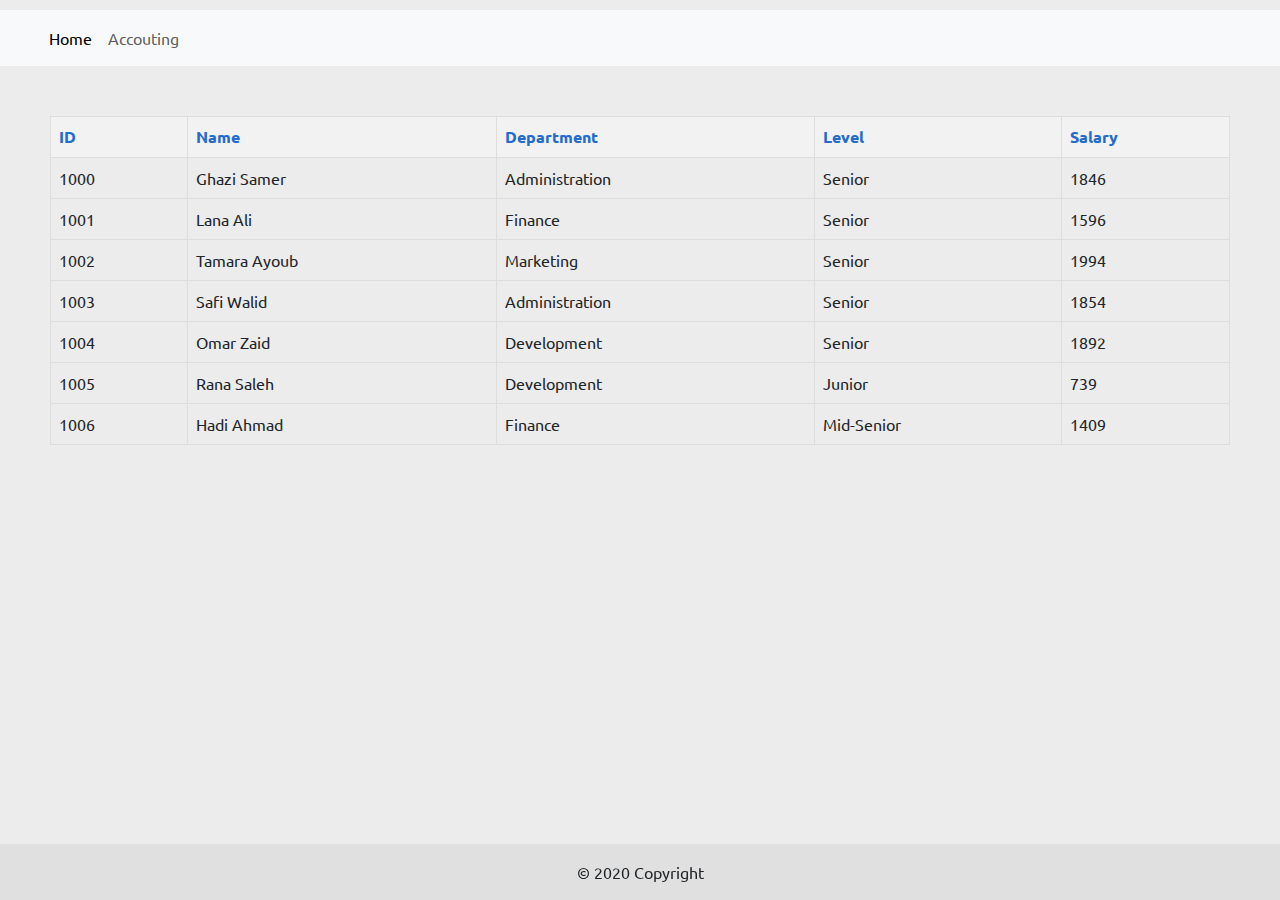
==== index.html @ 497b3b98 "changes 1-name 2- use strick" ====
<!DOCTYPE html>
<html lang="en">

<head>
    <meta charset="UTF-8">
    <meta name="viewport" content="width=device-width, initial-scale=1.0">

    <!-- Bootstrap-->
    <link href="https://cdn.jsdelivr.net/npm/bootstrap@5.3.3/dist/css/bootstrap.min.css" rel="stylesheet"
    integrity="sha384-QWTKZyjpPEjISv5WaRU9OFeRpok6YctnYmDr5pNlyT2bRjXh0JMhjY6hW+ALEwIH" crossorigin="anonymous">

    <!-- Google Font-->
    <link rel="stylesheet"
    href="https://fonts.googleapis.com/css2?family=Anek+Telugu:wght@100..800&family=Geologica:wght@100..900&family=Ubuntu:ital,wght@0,300;0,400;0,500;0,700;1,300;1,400;1,500;1,700&display=swap">

    <!--CSS File -->
    <link rel="stylesheet" href="/styling.css">

    <!-- TAB Icon-->
    <link rel="icon" href="/img/tabImg.png">

    <title>Employee Streak</title>
</head>

<body>
    <!--    ======= Hedar ======== -->
    <nav class="navbar navbar-expand-lg navbar-light bg-light">
        <a class="navbar-brand" href="#"></a>
        <button class="navbar-toggler" type="button" data-toggle="collapse" data-target="#navbarNavAltMarkup"
            aria-controls="navbarNavAltMarkup" aria-expanded="false" aria-label="Toggle navigation">
            <span class="navbar-toggler-icon"></span>
        </button>
        <div class="collapse navbar-collapse" id="navbarNavAltMarkup">
            <div class="navbar-nav">
                <a class="nav-item nav-link active" href="/index.html">Home </a>
                <a class="nav-item nav-link" href="/accounting.html">Accouting</a>
            </div>
        </div>
    </nav>
    
    <!-- ======= Employee Table ========= -->
    <div class="tableContent">
        <table>
            <thead>
                <tr>
                    <th>ID</th>
                    <th>Name</th>
                    <th>Department</th>
                    <th>Level</th>
                    <th>Salary</th>
                </tr>
            </thead>
            <tbody id="employeeTableBody">
                <!-- Employee data will be inserted here dynamically -->
            </tbody>
        </table>
    </div>

    <!-- ========= Footer ===========-->

    <footer class="fixed-bottom text-center text-lg-start">
        <!-- Copyright -->
        <div class="text-center p-3" style="background-color: rgba(0, 0, 0, 0.05);">
            © 2020 Copyright
        </div>
        <!-- Copyright -->
    </footer>

    <script src="/app.js"> </script>
</body>

</html>
---- styling.css ----
body {
    background-color: rgba(206, 206, 206, 0.393);
    font-family: "Ubuntu", sans-serif;

}
.navbar{
    margin-top: 10px;
    margin-bottom: 20px;
 
 
}
.navbar-brand{
    margin-left: 25px;
}
.tableContent{
    margin: 50px;
    border-radius: 50PX;

}
 th {
    color: rgb(35, 108, 203); /* Change the color as needed */
}

table {
    width: 100%;
    border-collapse: collapse;
    margin-bottom: 20px;
}
th, td {
    border: 1px solid #ddd;
    padding: 8px;
    text-align: left;
}
th {
    background-color: #f2f2f2;
}
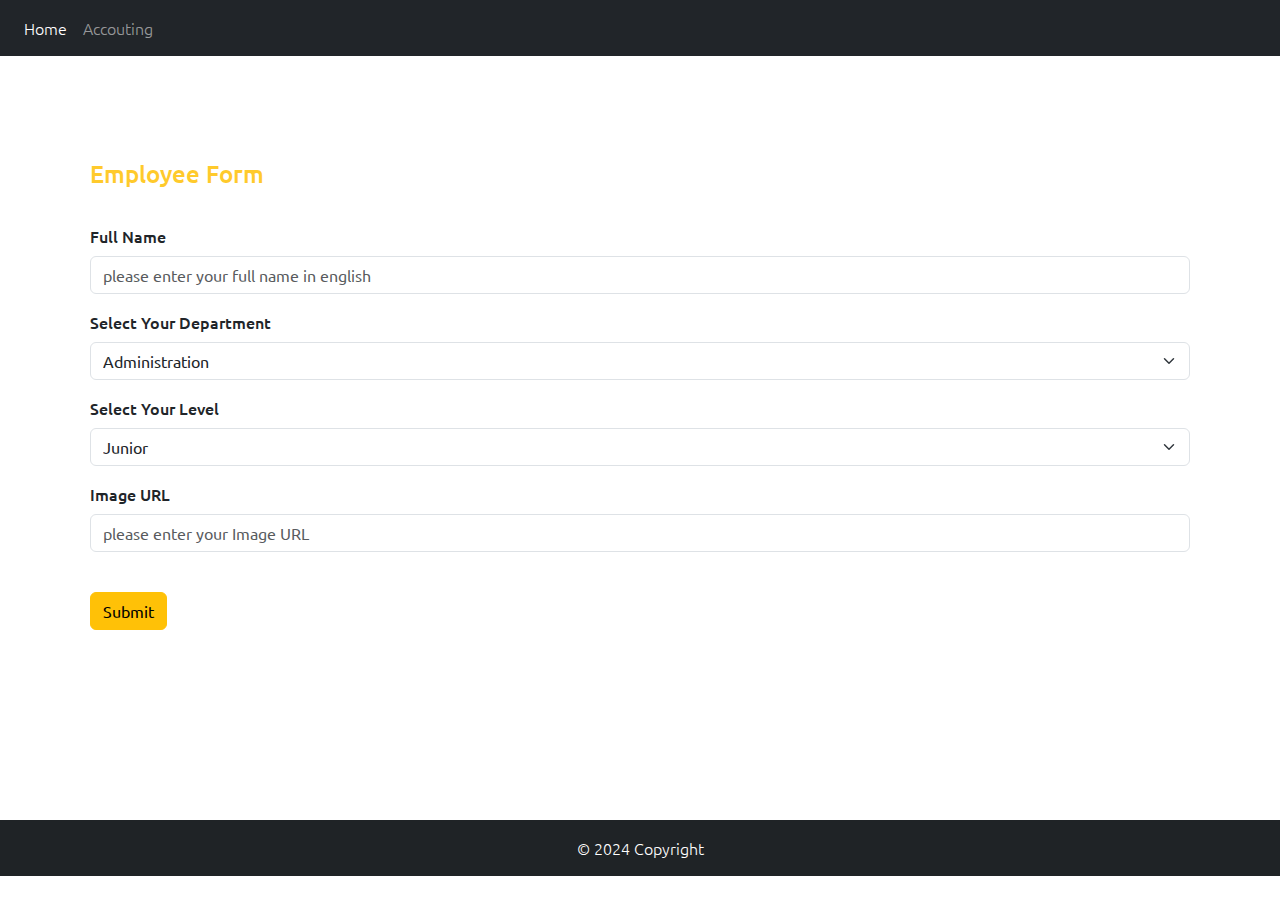
==== commit 46b441e1: "lab 08" ====
--- a/index.html
+++ b/index.html
@@ -7,11 +7,11 @@
 
     <!-- Bootstrap-->
     <link href="https://cdn.jsdelivr.net/npm/bootstrap@5.3.3/dist/css/bootstrap.min.css" rel="stylesheet"
-    integrity="sha384-QWTKZyjpPEjISv5WaRU9OFeRpok6YctnYmDr5pNlyT2bRjXh0JMhjY6hW+ALEwIH" crossorigin="anonymous">
+        integrity="sha384-QWTKZyjpPEjISv5WaRU9OFeRpok6YctnYmDr5pNlyT2bRjXh0JMhjY6hW+ALEwIH" crossorigin="anonymous">
 
     <!-- Google Font-->
     <link rel="stylesheet"
-    href="https://fonts.googleapis.com/css2?family=Anek+Telugu:wght@100..800&family=Geologica:wght@100..900&family=Ubuntu:ital,wght@0,300;0,400;0,500;0,700;1,300;1,400;1,500;1,700&display=swap">
+        href="https://fonts.googleapis.com/css2?family=Anek+Telugu:wght@100..800&family=Geologica:wght@100..900&family=Ubuntu:ital,wght@0,300;0,400;0,500;0,700;1,300;1,400;1,500;1,700&display=swap">
 
     <!--CSS File -->
     <link rel="stylesheet" href="/styling.css">
@@ -24,7 +24,7 @@
 
 <body>
     <!--    ======= Hedar ======== -->
-    <nav class="navbar navbar-expand-lg navbar-light bg-light">
+    <nav class="navbar navbar-expand-lg navbar-dark bg-dark">
         <a class="navbar-brand" href="#"></a>
         <button class="navbar-toggler" type="button" data-toggle="collapse" data-target="#navbarNavAltMarkup"
             aria-controls="navbarNavAltMarkup" aria-expanded="false" aria-label="Toggle navigation">
@@ -37,31 +37,62 @@
             </div>
         </div>
     </nav>
-    
-    <!-- ======= Employee Table ========= -->
-    <div class="tableContent">
-        <table>
-            <thead>
-                <tr>
-                    <th>ID</th>
-                    <th>Name</th>
-                    <th>Department</th>
-                    <th>Level</th>
-                    <th>Salary</th>
-                </tr>
-            </thead>
-            <tbody id="employeeTableBody">
-                <!-- Employee data will be inserted here dynamically -->
-            </tbody>
-        </table>
+    <!-- ================================= Employee Form ================================ -->
+    <div class="container">
+        <form id="formId">
+            <fieldset>
+                <legend class="employeeForm">Employee Form</legend> <br><br>
+                <!-- Text input name -->
+                <div class="mb-3">
+                    <label for="fullName" class="form-label">Full Name</label>
+                    <input type="text" id="fullName" class="form-control"
+                        placeholder="please enter your full name in english">
+                </div>
+                <!-- first selection -->
+                <div class="mb-3">
+                    <label for="selectDepartment" class="form-label">Select Your Department</label>
+                    <select id="selectDepartment" class="form-select">
+                        <option value="Administration">Administration</option>
+                        <option value="Marketing">Marketing</option>
+                        <option value="Development">Development</option>
+                        <option value="Finance">Finance</option>
+                    </select>
+                </div>
+                <!-- second selection -->
+                <div class="mb-3">
+                    <label for="selectLevel" class="form-label">Select Your Level</label>
+                    <select id="selectLevel" class="form-select">
+                        <option value="Junior">Junior</option>
+                        <option value="Mid-Senior">Mid-Senior</option>
+                        <option value="Senior">Senior</option>
+                    </select>
+                </div>
+                <!-- image input -->
+                <div class="mb-3">
+                    <label for="imageInput" class="form-label">Image URL</label>
+                    <input type="text" id="imageInput" class="form-control" placeholder="please enter your Image URL">
+                </div>
+                <!-- submit button -->
+                <br>
+                <input type="submit" value="Submit" class="btn btn-warning">
+            </fieldset>
+        </form>
     </div>
+
+    <!-- =========== Employee Card ============= -->
+    <div class="container">
+        <section id="cardContainer" class="cardContainer">
+
+        </section>
+    </div>
+
 
     <!-- ========= Footer ===========-->
 
-    <footer class="fixed-bottom text-center text-lg-start">
+    <footer class="text-center text-lg-start bg-dark text-white">
         <!-- Copyright -->
         <div class="text-center p-3" style="background-color: rgba(0, 0, 0, 0.05);">
-            © 2020 Copyright
+            © 2024 Copyright
         </div>
         <!-- Copyright -->
     </footer>
--- a/styling.css
+++ b/styling.css
@@ -1,4 +1,4 @@
-
+/* 
 body {
     background-color: rgba(206, 206, 206, 0.393);
     font-family: "Ubuntu", sans-serif;
@@ -20,8 +20,8 @@
 }
  th {
     color: rgb(35, 108, 203); /* Change the color as needed */
-}
-
+/*}
+/*
 table {
     width: 100%;
     border-collapse: collapse;
@@ -34,4 +34,70 @@
 }
 th {
     background-color: #f2f2f2;
-}+} */
+
+body{
+    font-family: "Ubuntu", sans-serif;
+    font-weight: 300;
+    font-style: normal;
+}
+.employeeForm{
+    font-weight: 500;
+    color: #FFCA2C;
+}
+.form-label{
+    font-weight: 500;
+}
+.container{
+    padding: 20px;
+    margin-top: 80px;
+}
+
+/* Employee card container */
+.cardContainer {
+    display: flex;
+    flex-wrap: wrap;
+    justify-content: center;
+    margin-bottom: 50px ;
+}
+
+/* Employee card */
+.employeeCard {
+    width: 300px;
+    margin: 10px;
+    padding: 20px;
+    border: 1px solid #ccc;
+    border-radius: 10px;
+    box-shadow: 0 4px 8px rgba(0, 0, 0, 0.1);
+}
+
+/* Employee image */
+.employeeImage {
+    width: 100%;
+    height: auto;
+    border-radius: 5px;
+    margin-bottom: 10px;
+}
+
+/* Employee details */
+.employeeDetails {
+    font-size: 16px;
+}
+
+/* Employee name */
+.employeeName {
+    font-weight: bold;
+    margin-bottom: 5px;
+}
+
+/* Employee department and level */
+.employeeDepartment,
+.employeeLevel {
+    margin-bottom: 5px;
+}
+
+/* Employee ID */
+.employeeID {
+    font-size: 14px;
+    color: #666;
+}
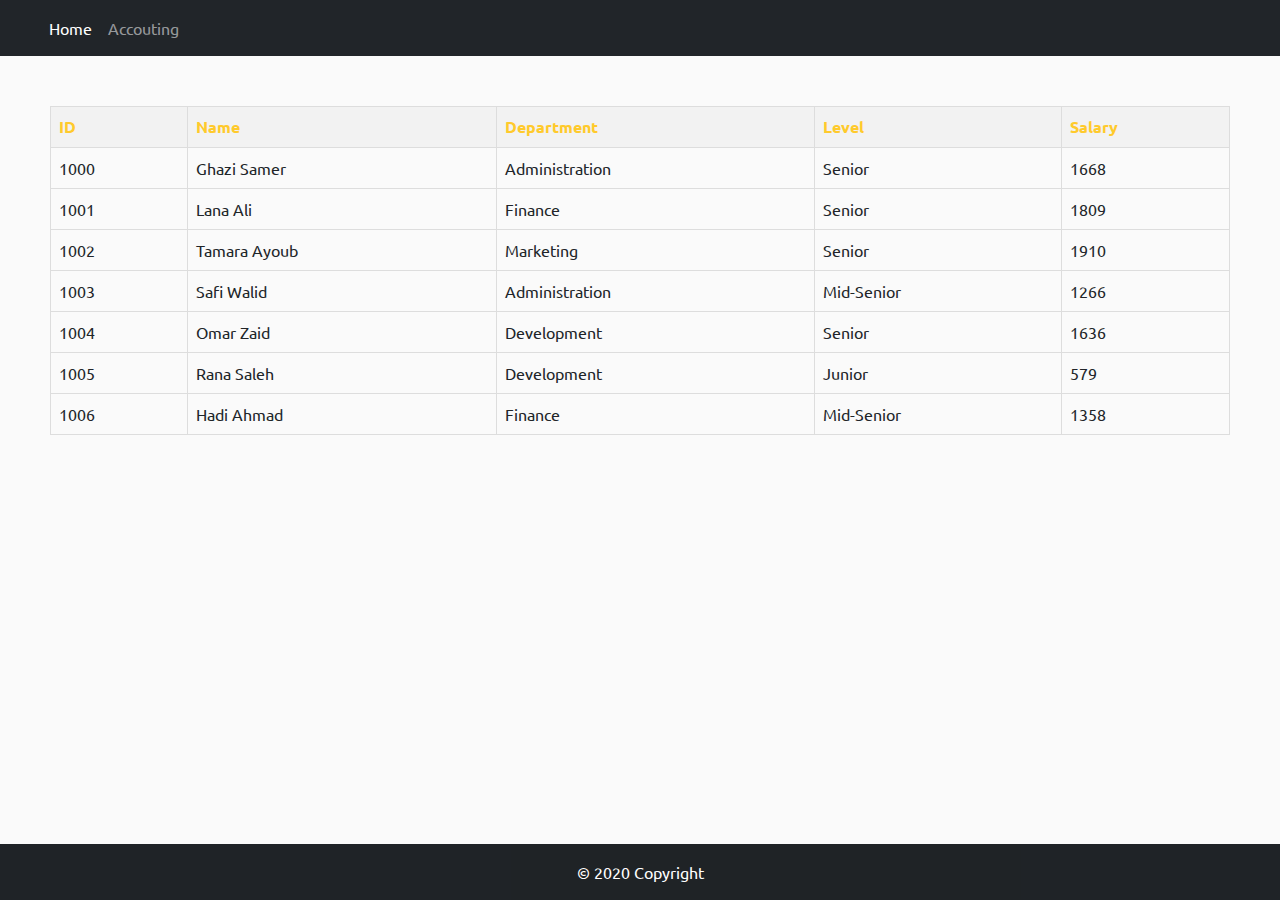
==== commit b67755b9: "Fix lab07" ====
--- a/index.html
+++ b/index.html
@@ -7,17 +7,17 @@
 
     <!-- Bootstrap-->
     <link href="https://cdn.jsdelivr.net/npm/bootstrap@5.3.3/dist/css/bootstrap.min.css" rel="stylesheet"
-        integrity="sha384-QWTKZyjpPEjISv5WaRU9OFeRpok6YctnYmDr5pNlyT2bRjXh0JMhjY6hW+ALEwIH" crossorigin="anonymous">
+    integrity="sha384-QWTKZyjpPEjISv5WaRU9OFeRpok6YctnYmDr5pNlyT2bRjXh0JMhjY6hW+ALEwIH" crossorigin="anonymous">
 
     <!-- Google Font-->
     <link rel="stylesheet"
-        href="https://fonts.googleapis.com/css2?family=Anek+Telugu:wght@100..800&family=Geologica:wght@100..900&family=Ubuntu:ital,wght@0,300;0,400;0,500;0,700;1,300;1,400;1,500;1,700&display=swap">
+    href="https://fonts.googleapis.com/css2?family=Anek+Telugu:wght@100..800&family=Geologica:wght@100..900&family=Ubuntu:ital,wght@0,300;0,400;0,500;0,700;1,300;1,400;1,500;1,700&display=swap">
 
     <!--CSS File -->
-    <link rel="stylesheet" href="/styling.css">
+    <link rel="stylesheet" href="styling.css">
 
     <!-- TAB Icon-->
-    <link rel="icon" href="/img/tabImg.png">
+    <link rel="icon" href="img/tabImg.png">
 
     <title>Employee Streak</title>
 </head>
@@ -32,72 +32,40 @@
         </button>
         <div class="collapse navbar-collapse" id="navbarNavAltMarkup">
             <div class="navbar-nav">
-                <a class="nav-item nav-link active" href="/index.html">Home </a>
-                <a class="nav-item nav-link" href="/accounting.html">Accouting</a>
+                <a class="nav-item nav-link active" href="index.html">Home </a>
+                <a class="nav-item nav-link" href="accounting.html">Accouting</a>
             </div>
         </div>
     </nav>
-    <!-- ================================= Employee Form ================================ -->
-    <div class="container">
-        <form id="formId">
-            <fieldset>
-                <legend class="employeeForm">Employee Form</legend> <br><br>
-                <!-- Text input name -->
-                <div class="mb-3">
-                    <label for="fullName" class="form-label">Full Name</label>
-                    <input type="text" id="fullName" class="form-control"
-                        placeholder="please enter your full name in english">
-                </div>
-                <!-- first selection -->
-                <div class="mb-3">
-                    <label for="selectDepartment" class="form-label">Select Your Department</label>
-                    <select id="selectDepartment" class="form-select">
-                        <option value="Administration">Administration</option>
-                        <option value="Marketing">Marketing</option>
-                        <option value="Development">Development</option>
-                        <option value="Finance">Finance</option>
-                    </select>
-                </div>
-                <!-- second selection -->
-                <div class="mb-3">
-                    <label for="selectLevel" class="form-label">Select Your Level</label>
-                    <select id="selectLevel" class="form-select">
-                        <option value="Junior">Junior</option>
-                        <option value="Mid-Senior">Mid-Senior</option>
-                        <option value="Senior">Senior</option>
-                    </select>
-                </div>
-                <!-- image input -->
-                <div class="mb-3">
-                    <label for="imageInput" class="form-label">Image URL</label>
-                    <input type="text" id="imageInput" class="form-control" placeholder="please enter your Image URL">
-                </div>
-                <!-- submit button -->
-                <br>
-                <input type="submit" value="Submit" class="btn btn-warning">
-            </fieldset>
-        </form>
+    <!-- ======= Employee Table ========= -->
+    <div class="tableContent">
+        <table>
+            <thead>
+                <tr>
+                    <th>ID</th>
+                    <th>Name</th>
+                    <th>Department</th>
+                    <th>Level</th>
+                    <th>Salary</th>
+                </tr>
+            </thead>
+            <tbody id="employeeTableBody">
+                <!-- Employee data will be inserted here dynamically -->
+            </tbody>
+        </table>
     </div>
-
-    <!-- =========== Employee Card ============= -->
-    <div class="container">
-        <section id="cardContainer" class="cardContainer">
-
-        </section>
-    </div>
-
 
     <!-- ========= Footer ===========-->
 
-    <footer class="text-center text-lg-start bg-dark text-white">
+    <footer class="fixed-bottom text-center text-lg-start bg-dark text-white">
         <!-- Copyright -->
         <div class="text-center p-3" style="background-color: rgba(0, 0, 0, 0.05);">
-            © 2024 Copyright
+            © 2020 Copyright
         </div>
         <!-- Copyright -->
     </footer>
 
-    <script src="/app.js"> </script>
+    <script src="app.js"> </script>
 </body>
 
 </html>--- a/styling.css
+++ b/styling.css
@@ -1,11 +1,11 @@
-/* 
+
 body {
-    background-color: rgba(206, 206, 206, 0.393);
+    background-color: rgba(242, 242, 242, 0.393);
     font-family: "Ubuntu", sans-serif;
 
 }
 .navbar{
-    margin-top: 10px;
+
     margin-bottom: 20px;
  
  
@@ -19,85 +19,19 @@
 
 }
  th {
-    color: rgb(35, 108, 203); /* Change the color as needed */
-/*}
-/*
+    color:#FFCA2C; /* Change the color as needed */
+}
+
 table {
     width: 100%;
     border-collapse: collapse;
     margin-bottom: 20px;
 }
 th, td {
-    border: 1px solid #ddd;
+    border: 1px solid #dddddd;
     padding: 8px;
     text-align: left;
 }
 th {
     background-color: #f2f2f2;
-} */
-
-body{
-    font-family: "Ubuntu", sans-serif;
-    font-weight: 300;
-    font-style: normal;
-}
-.employeeForm{
-    font-weight: 500;
-    color: #FFCA2C;
-}
-.form-label{
-    font-weight: 500;
-}
-.container{
-    padding: 20px;
-    margin-top: 80px;
-}
-
-/* Employee card container */
-.cardContainer {
-    display: flex;
-    flex-wrap: wrap;
-    justify-content: center;
-    margin-bottom: 50px ;
-}
-
-/* Employee card */
-.employeeCard {
-    width: 300px;
-    margin: 10px;
-    padding: 20px;
-    border: 1px solid #ccc;
-    border-radius: 10px;
-    box-shadow: 0 4px 8px rgba(0, 0, 0, 0.1);
-}
-
-/* Employee image */
-.employeeImage {
-    width: 100%;
-    height: auto;
-    border-radius: 5px;
-    margin-bottom: 10px;
-}
-
-/* Employee details */
-.employeeDetails {
-    font-size: 16px;
-}
-
-/* Employee name */
-.employeeName {
-    font-weight: bold;
-    margin-bottom: 5px;
-}
-
-/* Employee department and level */
-.employeeDepartment,
-.employeeLevel {
-    margin-bottom: 5px;
-}
-
-/* Employee ID */
-.employeeID {
-    font-size: 14px;
-    color: #666;
-}
+}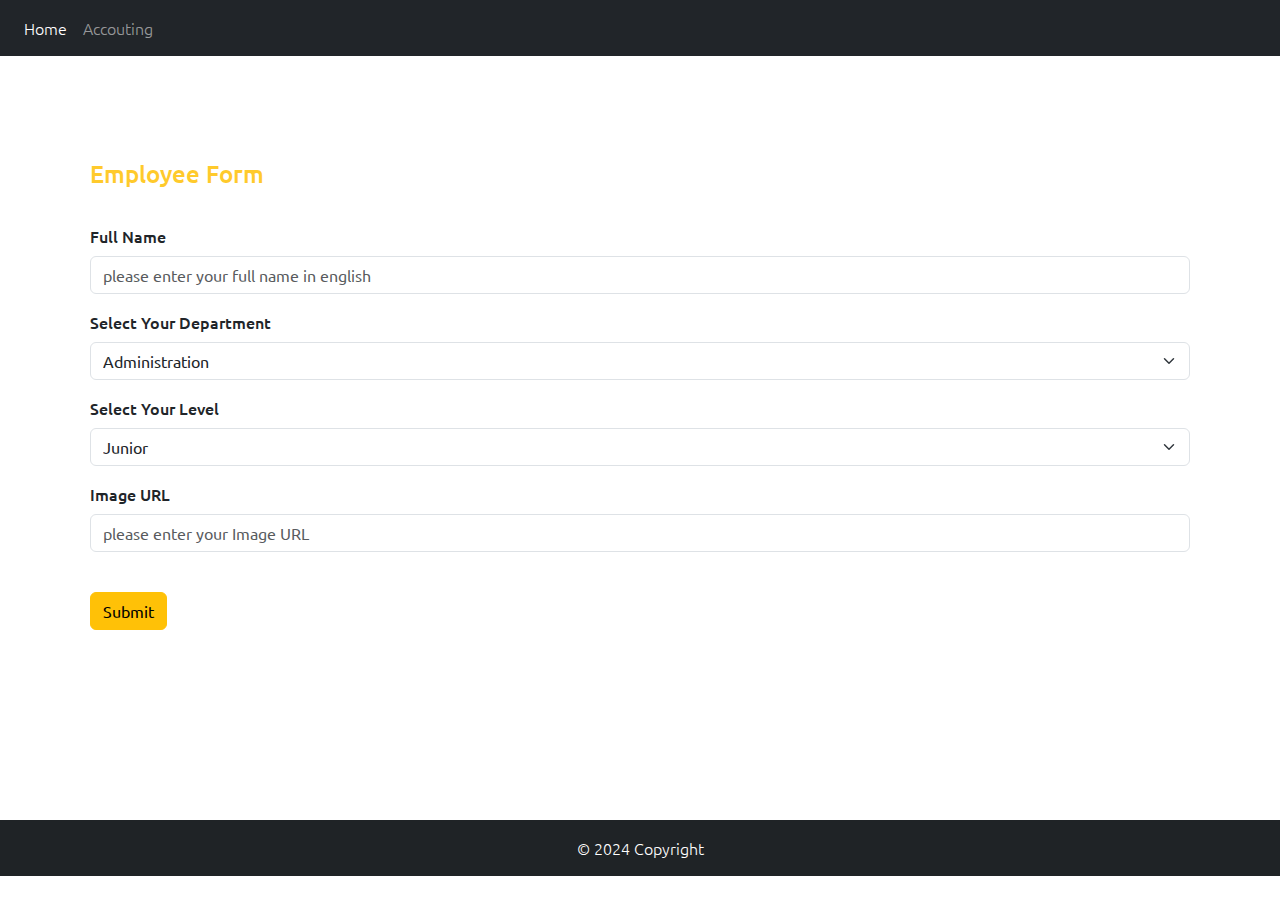
==== commit 6ed224d0: "solve lab#9 localStorage" ====
--- a/index.html
+++ b/index.html
@@ -7,11 +7,11 @@
 
     <!-- Bootstrap-->
     <link href="https://cdn.jsdelivr.net/npm/bootstrap@5.3.3/dist/css/bootstrap.min.css" rel="stylesheet"
-    integrity="sha384-QWTKZyjpPEjISv5WaRU9OFeRpok6YctnYmDr5pNlyT2bRjXh0JMhjY6hW+ALEwIH" crossorigin="anonymous">
+        integrity="sha384-QWTKZyjpPEjISv5WaRU9OFeRpok6YctnYmDr5pNlyT2bRjXh0JMhjY6hW+ALEwIH" crossorigin="anonymous">
 
     <!-- Google Font-->
     <link rel="stylesheet"
-    href="https://fonts.googleapis.com/css2?family=Anek+Telugu:wght@100..800&family=Geologica:wght@100..900&family=Ubuntu:ital,wght@0,300;0,400;0,500;0,700;1,300;1,400;1,500;1,700&display=swap">
+        href="https://fonts.googleapis.com/css2?family=Anek+Telugu:wght@100..800&family=Geologica:wght@100..900&family=Ubuntu:ital,wght@0,300;0,400;0,500;0,700;1,300;1,400;1,500;1,700&display=swap">
 
     <!--CSS File -->
     <link rel="stylesheet" href="styling.css">
@@ -37,30 +37,58 @@
             </div>
         </div>
     </nav>
-    <!-- ======= Employee Table ========= -->
-    <div class="tableContent">
-        <table>
-            <thead>
-                <tr>
-                    <th>ID</th>
-                    <th>Name</th>
-                    <th>Department</th>
-                    <th>Level</th>
-                    <th>Salary</th>
-                </tr>
-            </thead>
-            <tbody id="employeeTableBody">
-                <!-- Employee data will be inserted here dynamically -->
-            </tbody>
-        </table>
+    
+    <!-- ================================= Employee Form ================================ -->
+    <div class="container">
+        <form id="formId">
+            <fieldset>
+                <legend class="employeeForm">Employee Form</legend> <br><br>
+                <div class="mb-3">
+                    <label for="fullName" class="form-label">Full Name</label>
+                    <input type="text" id="fullName" class="form-control"
+                        placeholder="please enter your full name in english">
+                </div>
+                <div class="mb-3">
+                    <label for="selectDepartment" class="form-label">Select Your Department</label>
+                    <select id="selectDepartment" class="form-select">
+                        <option value="Administration">Administration</option>
+                        <option value="Marketing">Marketing</option>
+                        <option value="Development">Development</option>
+                        <option value="Finance">Finance</option>
+                    </select>
+                </div>
+                <div class="mb-3">
+                    <label for="selectLevel" class="form-label">Select Your Level</label>
+                    <select id="selectLevel" class="form-select">
+                        <option value="Junior">Junior</option>
+                        <option value="Mid-Senior">Mid-Senior</option>
+                        <option value="Senior">Senior</option>
+                    </select>
+                </div>
+                <div class="mb-3">
+                    <label for="imageInput" class="form-label">Image URL</label>
+                    <input type="text" id="imageInput" class="form-control" placeholder="please enter your Image URL">
+                </div>
+                <br>
+                <input type="submit" value="Submit" class="btn btn-warning">
+            </fieldset>
+        </form>
     </div>
+
+    <!-- =========== Employee Card ============= -->
+    <div class="container">
+        <section id="cardContainer" class="cardContainer">
+
+        </section>
+    </div>
+
 
     <!-- ========= Footer ===========-->
 
-    <footer class="fixed-bottom text-center text-lg-start bg-dark text-white">
+    <footer class="text-center text-lg-start bg-dark text-white">
         <!-- Copyright -->
         <div class="text-center p-3" style="background-color: rgba(0, 0, 0, 0.05);">
-            © 2020 Copyright
+            © 2024 Copyright
         </div>
         <!-- Copyright -->
     </footer>
--- a/styling.css
+++ b/styling.css
@@ -1,37 +1,99 @@
-
+/* 
 body {
-    background-color: rgba(242, 242, 242, 0.393);
+    background-color: rgba(206, 206, 206, 0.393);
     font-family: "Ubuntu", sans-serif;
 
 }
 .navbar{
-
+    margin-top: 10px;
     margin-bottom: 20px;
  
  
 }
 .navbar-brand{
     margin-left: 25px;
-}
+}*/
 .tableContent{
     margin: 50px;
     border-radius: 50PX;
 
 }
- th {
-    color:#FFCA2C; /* Change the color as needed */
-}
 
 table {
     width: 100%;
-    border-collapse: collapse;
     margin-bottom: 20px;
 }
 th, td {
-    border: 1px solid #dddddd;
+    border: 1px solid #ddd;
     padding: 8px;
     text-align: left;
 }
 th {
-    background-color: #f2f2f2;
-}+    background-color: #ffca2c3c;
+} 
+
+body{
+    font-family: "Ubuntu", sans-serif;
+    font-weight: 300;
+    font-style: normal;
+}
+.employeeForm{
+    font-weight: 500;
+    color: #FFCA2C;
+}
+.form-label{
+    font-weight: 500;
+}
+.container{
+    padding: 20px;
+    margin-top: 80px;
+}
+
+/* Employee card container */
+.cardContainer {
+    display: flex;
+    flex-wrap: wrap;
+    justify-content: center;
+    margin-bottom: 50px ;
+}
+
+/* Employee card */
+.employeeCard {
+    width: 300px;
+    margin: 10px;
+    padding: 20px;
+    border: 1px solid #ccc;
+    border-radius: 10px;
+    box-shadow: 0 4px 8px rgba(0, 0, 0, 0.1);
+}
+
+/* Employee image */
+.employeeImage {
+    width: 100%;
+    height: auto;
+    border-radius: 5px;
+    margin-bottom: 10px;
+}
+
+/* Employee details */
+.employeeDetails {
+    font-size: 16px;
+}
+
+/* Employee name */
+.employeeName {
+    font-weight: bold;
+    margin-bottom: 5px;
+}
+
+/* Employee department and level */
+.employeeDepartment,
+.employeeLevel {
+    margin-bottom: 5px;
+}
+
+/* Employee ID */
+.employeeID {
+    font-size: 14px;
+    color: #666;
+}
